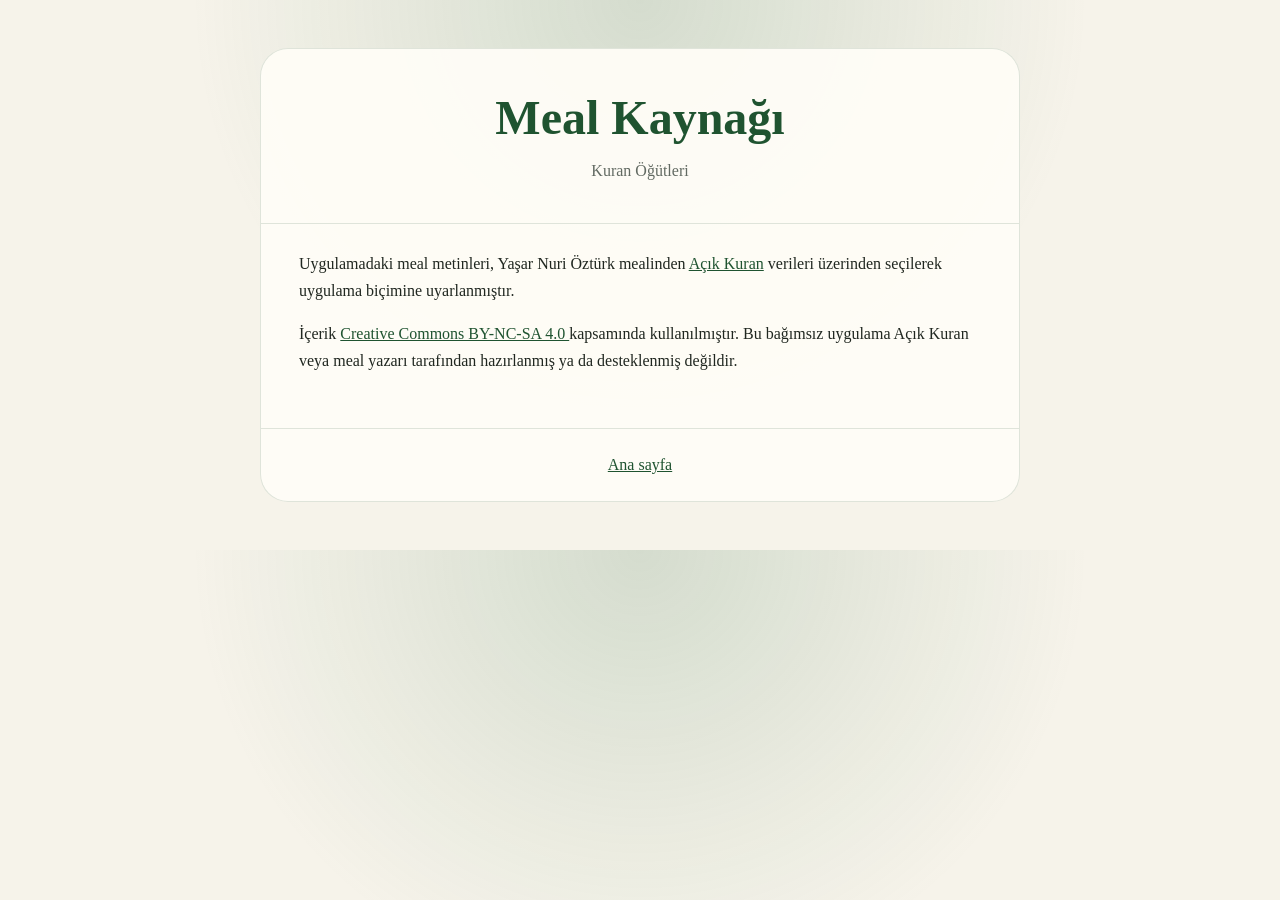
==== sources.html @ 43cd6cae "Add minimal meal source notice" ====
<!doctype html>
<html lang="tr">
  <head>
    <meta charset="utf-8">
    <meta name="viewport" content="width=device-width, initial-scale=1">
    <meta name="description" content="Kuran Öğütleri meal kaynağı.">
    <title>Meal Kaynağı — Kuran Öğütleri</title>
    <link rel="stylesheet" href="styles.css">
  </head>
  <body>
    <div class="page">
      <header>
        <h1>Meal Kaynağı</h1>
        <p>Kuran Öğütleri</p>
      </header>
      <main>
        <p>
          Uygulamadaki meal metinleri, Yaşar Nuri Öztürk mealinden
          <a href="https://github.com/acik-kuran/acikkuran-api">Açık Kuran</a>
          verileri üzerinden seçilerek uygulama biçimine uyarlanmıştır.
        </p>
        <p>
          İçerik
          <a href="https://creativecommons.org/licenses/by-nc-sa/4.0/">
            Creative Commons BY-NC-SA 4.0
          </a>
          kapsamında kullanılmıştır. Bu bağımsız uygulama Açık Kuran veya meal
          yazarı tarafından hazırlanmış ya da desteklenmiş değildir.
        </p>
      </main>
      <footer>
        <a href="index.html">Ana sayfa</a>
      </footer>
    </div>
  </body>
</html>
---- styles.css ----
:root {
  color-scheme: light dark;
  --background: #f6f3ea;
  --surface: #fffdf7;
  --text: #202720;
  --muted: #626a62;
  --green: #2f7442;
  --green-dark: #1f5330;
  --border: #dfe4da;
  --gold: #9b762f;
}

* {
  box-sizing: border-box;
}

body {
  margin: 0;
  background:
    radial-gradient(circle at top, rgba(77, 130, 94, 0.2), transparent 28rem),
    var(--background);
  color: var(--text);
  font-family: Georgia, "Times New Roman", serif;
  line-height: 1.7;
}

a {
  color: var(--green-dark);
}

.page {
  width: min(760px, calc(100% - 32px));
  margin: 0 auto;
  padding: 48px 0;
}

header,
main,
footer {
  background: color-mix(in srgb, var(--surface) 94%, transparent);
  border: 1px solid var(--border);
}

header {
  padding: 38px;
  border-radius: 28px 28px 0 0;
  border-bottom: 0;
  text-align: center;
}

header p {
  margin: 8px 0 0;
  color: var(--muted);
}

h1,
h2 {
  color: var(--green-dark);
  line-height: 1.3;
}

h1 {
  margin: 0;
  font-size: clamp(2rem, 7vw, 3rem);
}

h2 {
  margin-top: 34px;
  font-size: 1.25rem;
}

main {
  padding: 10px 38px 38px;
}

.actions {
  display: grid;
  grid-template-columns: repeat(auto-fit, minmax(220px, 1fr));
  gap: 14px;
  margin: 30px 0 10px;
}

.button {
  display: block;
  padding: 18px;
  border: 1px solid var(--border);
  border-radius: 16px;
  background: #f3f7f0;
  color: var(--green-dark);
  font-weight: bold;
  text-align: center;
  text-decoration: none;
}

.button:hover {
  border-color: var(--green);
}

.note {
  margin: 24px 0;
  padding: 18px;
  border-left: 4px solid var(--gold);
  border-radius: 8px;
  background: #faf5e8;
}

ul {
  padding-left: 22px;
}

footer {
  padding: 22px 38px;
  border-radius: 0 0 28px 28px;
  border-top: 0;
  color: var(--muted);
  text-align: center;
}

footer a + a::before {
  content: " · ";
  color: var(--muted);
}

@media (prefers-color-scheme: dark) {
  :root {
    --background: #101712;
    --surface: #172019;
    --text: #edf2eb;
    --muted: #b8c0b7;
    --green-dark: #98d5a5;
    --border: #334137;
  }

  .button,
  .note {
    background: #1d2a20;
  }
}

@media (max-width: 520px) {
  .page {
    width: min(100% - 20px, 760px);
    padding: 10px 0;
  }

  header,
  main,
  footer {
    padding-left: 22px;
    padding-right: 22px;
  }
}
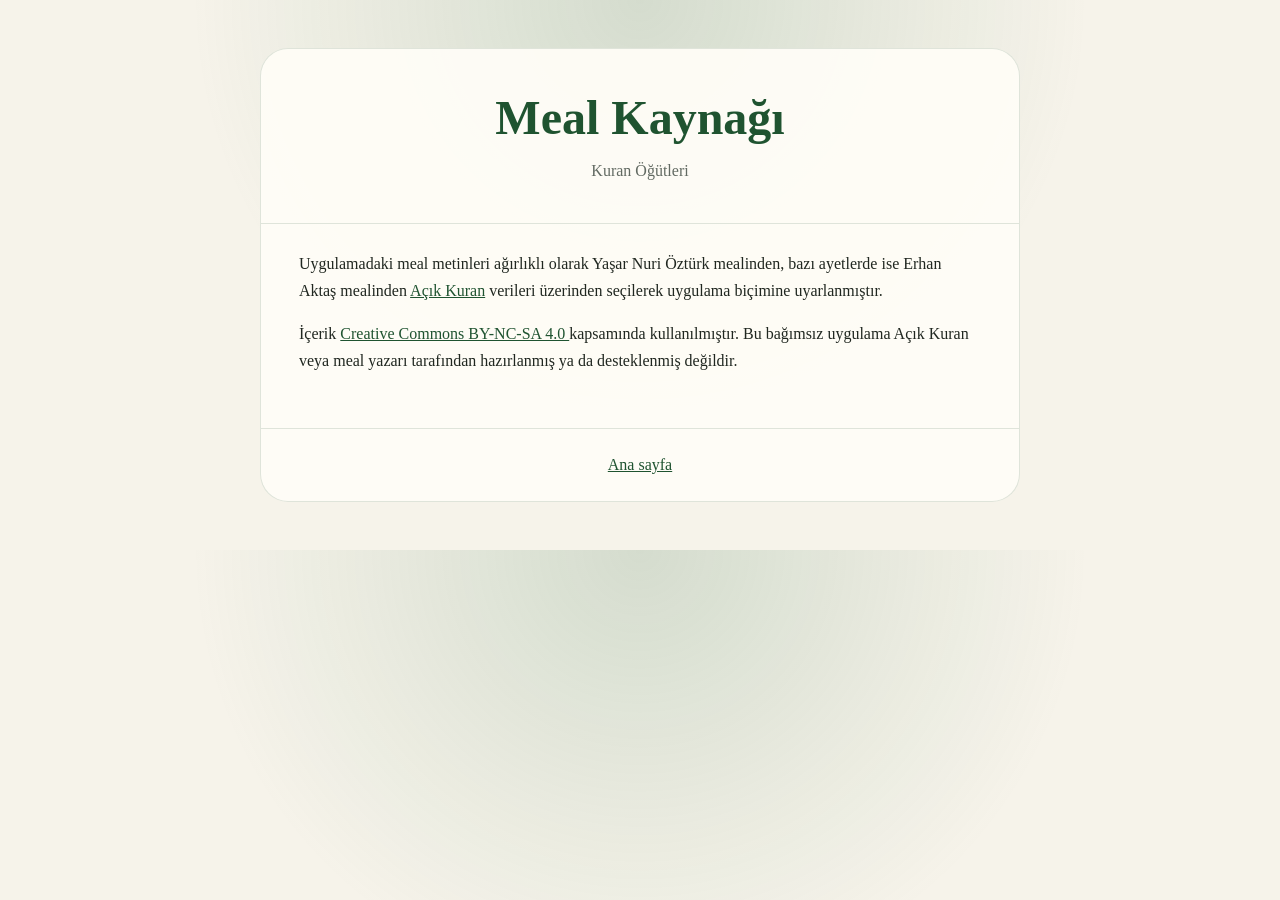
==== commit 87d89fc3: "Credit both Quran translations" ====
--- a/sources.html
+++ b/sources.html
@@ -15,7 +15,8 @@
       </header>
       <main>
         <p>
-          Uygulamadaki meal metinleri, Yaşar Nuri Öztürk mealinden
+          Uygulamadaki meal metinleri ağırlıklı olarak Yaşar Nuri Öztürk
+          mealinden, bazı ayetlerde ise Erhan Aktaş mealinden
           <a href="https://github.com/acik-kuran/acikkuran-api">Açık Kuran</a>
           verileri üzerinden seçilerek uygulama biçimine uyarlanmıştır.
         </p>
